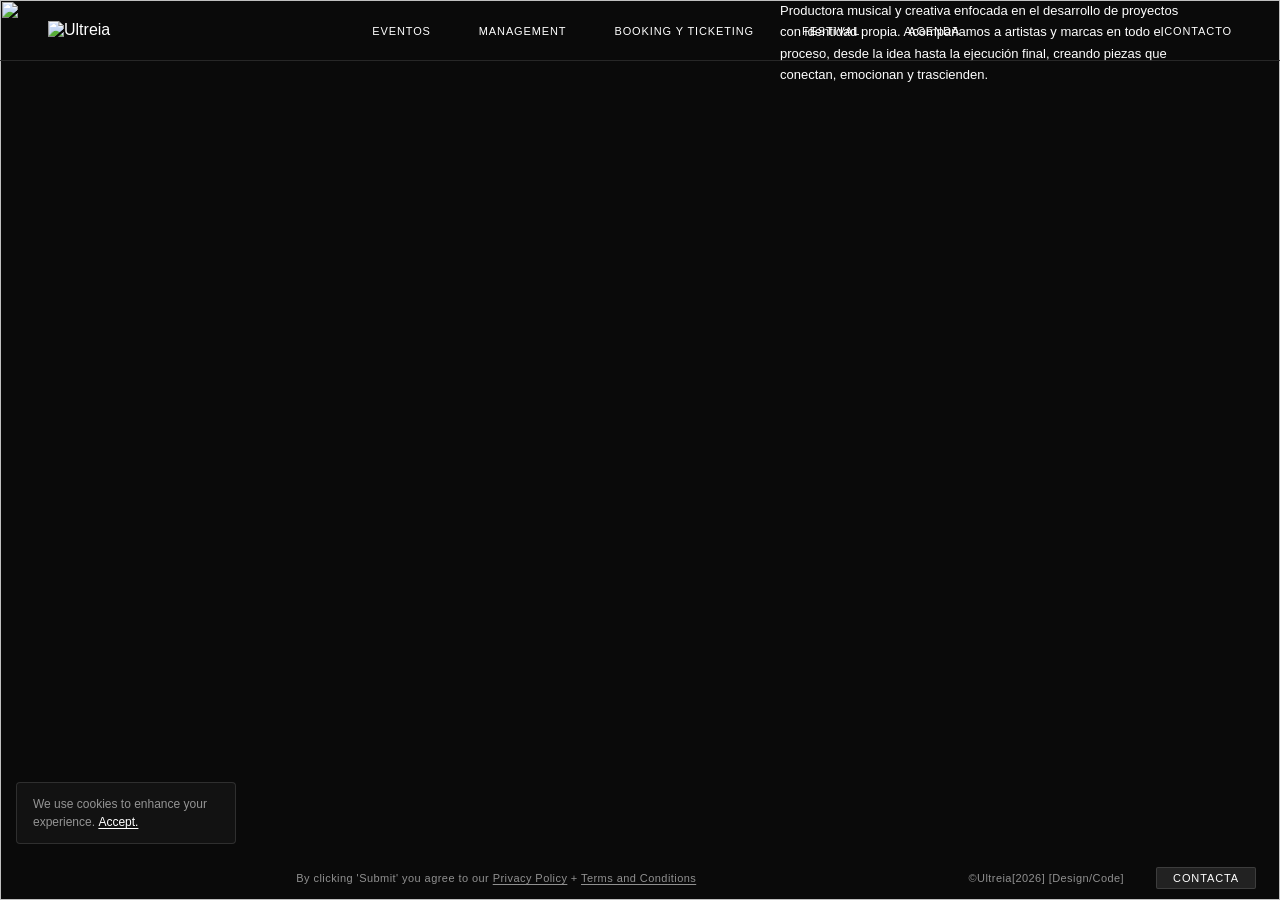
==== index.html @ 215acc98 "Initial commit: HTML/CSS/JS structure for Ultreia web - index.html: full-screen bg, sticky nav, menu" ====
<!DOCTYPE html>
<html lang="es">
<head>
  <meta charset="UTF-8">
  <meta name="viewport" content="width=device-width, initial-scale=1.0">
  <meta name="description" content="Ultreia — Productora musical y creativa enfocada en el desarrollo de proyectos con identidad propia.">
  <title>Ultreia</title>

  <link rel="stylesheet" href="css/reset.css">
  <link rel="stylesheet" href="css/variables.css">
  <link rel="stylesheet" href="css/main.css">
</head>
<body>

  <!-- ── Background ──────────────────────────────────────── -->
  <div class="site-bg" aria-hidden="true">
    <!-- Swap <img> for <video autoplay muted loop playsinline> when ready -->
    <img src="images/bg.jpg" alt="">
  </div>

  <!-- ── Navigation ──────────────────────────────────────── -->
  <nav class="nav" aria-label="Navegación principal">
    <a href="index.html" class="nav__logo" aria-label="Ultreia — inicio">
      <img src="images/logo.svg" alt="Ultreia">
    </a>

    <ul class="nav__links" role="list">
      <li>
        <button class="nav__link" data-menu="eventos" aria-expanded="false" aria-controls="menu-eventos">
          Eventos
        </button>
      </li>
      <li>
        <button class="nav__link" data-menu="management" aria-expanded="false" aria-controls="menu-management">
          Management
        </button>
      </li>
      <li>
        <button class="nav__link" data-menu="booking" aria-expanded="false" aria-controls="menu-booking">
          Booking y Ticketing
        </button>
      </li>
      <li>
        <button class="nav__link" data-menu="festival" aria-expanded="false" aria-controls="menu-festival">
          Festival
        </button>
      </li>
      <li>
        <button class="nav__link" data-menu="agenda" aria-expanded="false" aria-controls="menu-agenda">
          Agenda
        </button>
      </li>
    </ul>

    <div class="nav__contact">
      <a href="pages/contacto.html" class="nav__link">Contacto</a>
    </div>
  </nav>

  <!-- ── Menu overlay ────────────────────────────────────── -->
  <div class="menu-overlay" id="menu-overlay" aria-hidden="true">

    <!-- Eventos -->
    <div class="menu-panel" id="menu-eventos" role="region" aria-label="Eventos">
      <!-- Col 1: Eventos Privados -->
      <div class="menu-col">
        <p class="menu-col__label">Eventos Privados</p>
        <p class="menu-col__desc">
          Nos encargamos de la gestión integral, definiendo la estrategia de venta de entradas
          y coordinando la contratación de artistas. Desde la configuración de plataformas
          hasta la negociación y el cierre de line-ups, trabajamos para que cada evento
          funcione tanto a nivel creativo como comercial.
        </p>
        <ul class="menu-list" data-image-target="img-eventos">
          <li class="menu-list__item" data-img="images/eventos/privado-01.jpg">Evento 001</li>
          <li class="menu-list__item" data-img="images/eventos/privado-02.jpg">Evento 002</li>
          <li class="menu-list__item" data-img="images/eventos/privado-03.jpg">Evento 003</li>
          <li class="menu-list__item" data-img="images/eventos/privado-04.jpg">Evento 004</li>
          <li class="menu-list__item" data-img="images/eventos/privado-05.jpg">Evento 005</li>
        </ul>
      </div>

      <!-- Col 2: Eventos Públicos -->
      <div class="menu-col">
        <p class="menu-col__label">Eventos Públicos</p>
        <p class="menu-col__desc">
          Nos encargamos de la gestión integral, definiendo la estrategia de venta de entradas
          y coordinando la contratación de artistas. Desde la configuración de plataformas
          hasta la negociación y el cierre de line-ups, trabajamos para que cada evento
          funcione tanto a nivel creativo como comercial.
        </p>
        <ul class="menu-list" data-image-target="img-eventos">
          <li class="menu-list__item" data-img="images/eventos/publico-01.jpg">Evento 001</li>
          <li class="menu-list__item" data-img="images/eventos/publico-02.jpg">Evento 002</li>
          <li class="menu-list__item" data-img="images/eventos/publico-03.jpg">Evento 003</li>
          <li class="menu-list__item" data-img="images/eventos/publico-04.jpg">Evento 004</li>
          <li class="menu-list__item" data-img="images/eventos/publico-05.jpg">Evento 005</li>
        </ul>
      </div>

      <!-- Col 3: Image -->
      <div class="menu-col menu-col--image">
        <div class="menu-image" id="img-eventos">
          <img src="" alt="" aria-hidden="true">
        </div>
      </div>
    </div>

    <!-- Management -->
    <div class="menu-panel" id="menu-management" role="region" aria-label="Management">
      <!-- Col 1: Description + list -->
      <div class="menu-col">
        <p class="menu-col__desc">
          Acompañamos a artistas en el desarrollo integral de su proyecto, conectándolos con
          los profesionales adecuados en cada fase. Nos encargamos de coordinar y dar
          coherencia a todo el proceso creativo y técnico, facilitando el acceso a una red
          de colaboradores, productores, técnicos, creativos, que aportan valor real al
          proyecto.
        </p>
        <ul class="menu-list" data-image-target="img-management">
          <li class="menu-list__item" data-img="images/management/produccion.jpg">Producción musical</li>
          <li class="menu-list__item" data-img="images/management/identidad.jpg">Desarrollo creativo / identidad visual</li>
          <li class="menu-list__item" data-img="images/management/audiovisual.jpg">Proyectos audiovisuales</li>
        </ul>
      </div>

      <!-- Col 2: empty spacer -->
      <div class="menu-col"></div>

      <!-- Col 3: Image -->
      <div class="menu-col menu-col--image">
        <div class="menu-image" id="img-management">
          <img src="" alt="" aria-hidden="true">
        </div>
      </div>
    </div>

    <!-- Booking y Ticketing -->
    <div class="menu-panel" id="menu-booking" role="region" aria-label="Booking y Ticketing">
      <!-- Col 1: Fixed text + link -->
      <div class="menu-col">
        <p class="menu-col__desc">
          Nos encargamos de la gestión integral, definiendo la estrategia de venta de entradas
          y coordinando la contratación de artistas. Desde la configuración de plataformas
          hasta la negociación y el cierre de line-ups, trabajamos para que cada evento
          funcione tanto a nivel creativo como comercial.
        </p>
        <span class="menu-list__link">Acceso a la ticketera</span>
      </div>

      <!-- Col 2: List -->
      <div class="menu-col">
        <ul class="menu-list" data-image-target="img-booking">
          <li class="menu-list__item" data-img="images/booking/artistas.jpg">Búsqueda y selección de artistas</li>
          <li class="menu-list__item" data-img="images/booking/caches.jpg">Cachés</li>
          <li class="menu-list__item" data-img="images/booking/riders.jpg">Condiciones técnicas y Riders</li>
          <li class="menu-list__item" data-img="images/booking/coordinacion.jpg">Coordinación de fechas, horarios y logística</li>
          <li class="menu-list__item" data-img="images/booking/plataforma.jpg">Selección de plataforma de venta</li>
          <li class="menu-list__item" data-img="images/booking/config.jpg">Configuración del evento</li>
          <li class="menu-list__item" data-img="images/booking/aforo.jpg">Control de aforo</li>
          <li class="menu-list__item" data-img="images/booking/fases.jpg">Definir fases de lanzamiento</li>
          <li class="menu-list__item" data-img="images/booking/precios.jpg">Optimizar precios</li>
          <li class="menu-list__item" data-img="images/booking/campanas.jpg">Coordinar campañas con marketing</li>
          <li class="menu-list__item" data-img="images/booking/ventas.jpg">Análisis de ventas</li>
          <li class="menu-list__item" data-img="images/booking/ajustes.jpg">Ajustes en tiempo real y Reportes</li>
        </ul>
      </div>

      <!-- Col 3: Image -->
      <div class="menu-col menu-col--image">
        <div class="menu-image" id="img-booking">
          <img src="" alt="" aria-hidden="true">
        </div>
      </div>
    </div>

    <!-- Festival -->
    <div class="menu-panel" id="menu-festival" role="region" aria-label="Festival">
      <!-- Col 1: Description + list -->
      <div class="menu-col">
        <p class="menu-col__desc">
          De forma anual celebramos un evento que reúne a artistas, profesionales y agentes
          del panorama musical con el objetivo de generar conexiones reales y dar forma a un
          ecosistema creativo vivo.
        </p>
        <ul class="menu-list" data-image-target="img-festival">
          <li class="menu-list__item" data-img="images/festival/2023.jpg">Ultreia 2023</li>
          <li class="menu-list__item" data-img="images/festival/2025.jpg">Ultreia 2025</li>
          <li class="menu-list__item" data-img="images/festival/2026.jpg">Ultreia 2026</li>
        </ul>
      </div>

      <!-- Col 2+3: Wide image -->
      <div class="menu-col--image-wide">
        <div class="menu-image" id="img-festival">
          <img src="" alt="" aria-hidden="true">
        </div>
      </div>
    </div>

    <!-- Agenda -->
    <div class="menu-panel" id="menu-agenda" role="region" aria-label="Agenda">
      <div class="menu-col">
        <p class="menu-col__desc">
          Explora nuestra agenda y descubre a los artistas emergentes que están dando forma
          a lo que viene. Una selección de proyectos con identidad propia, pensados para
          conectar en directo.
        </p>
        <ul class="menu-list" data-image-target="img-agenda">
          <li class="menu-list__item" data-img="images/agenda/mail.jpg">
            <a href="mailto:info@ultreia.es">mail</a>
          </li>
          <li class="menu-list__item" data-img="images/agenda/instagram.jpg">
            <a href="https://instagram.com/ultreia" target="_blank" rel="noopener">instagram</a>
          </li>
        </ul>
      </div>
      <div class="menu-col"></div>
      <div class="menu-col menu-col--image">
        <div class="menu-image" id="img-agenda">
          <img src="" alt="" aria-hidden="true">
        </div>
      </div>
    </div>

  </div><!-- /menu-overlay -->

  <!-- ── Hero content ─────────────────────────────────────── -->
  <main class="hero" id="main-content">
    <p class="hero__text">
      Productora musical y creativa enfocada en el desarrollo de proyectos con identidad
      propia. Acompañamos a artistas y marcas en todo el proceso, desde la idea hasta la
      ejecución final, creando piezas que conectan, emocionan y trascienden.
    </p>
  </main>

  <!-- ── Footer bar ───────────────────────────────────────── -->
  <footer class="footer-bar" role="contentinfo">
    <div class="footer-bar__left"></div>
    <div class="footer-bar__center">
      By clicking 'Submit' you agree to our
      <a href="pages/privacidad.html">Privacy Policy</a>
      +
      <a href="pages/terminos.html">Terms and Conditions</a>
    </div>
    <div class="footer-bar__right">
      <span class="footer-bar__copy">©Ultreia[2026] [Design/Code]</span>
      <a href="pages/contacto.html" class="footer-bar__cta">Contacta</a>
    </div>
  </footer>

  <!-- ── Cookie Banner ────────────────────────────────────── -->
  <div class="cookie-banner" id="cookie-banner" role="alert" aria-live="polite">
    We use cookies to enhance your experience.
    <button id="cookie-accept">Accept.</button>
  </div>

  <script src="js/main.js"></script>
</body>
</html>
---- css/variables.css ----
:root {
  /* Colors */
  --color-bg: #0a0a0a;
  --color-text: #ffffff;
  --color-text-dim: rgba(255, 255, 255, 0.55);
  --color-text-hover: #ffffff;
  --color-overlay: rgba(10, 10, 10, 0.92);
  --color-border: rgba(255, 255, 255, 0.12);
  --color-accent: #ffffff;

  /* Typography */
  --font-primary: 'Helvetica Neue', Helvetica, Arial, sans-serif;
  --font-size-nav: 0.6875rem;     /* 11px */
  --font-size-sm: 0.75rem;        /* 12px */
  --font-size-body: 0.8125rem;    /* 13px */
  --font-size-label: 0.6875rem;   /* 11px */
  --font-size-list: 1.25rem;      /* 20px */
  --letter-spacing-wide: 0.1em;
  --letter-spacing-nav: 0.08em;

  /* Layout */
  --nav-height: 60px;
  --footer-height: 44px;
  --menu-height: 70vh;
  --max-width: 1440px;
  --col: calc(100% / 3);

  /* Timing */
  --ease-out: cubic-bezier(0.16, 1, 0.3, 1);
  --ease-in-out: cubic-bezier(0.45, 0, 0.55, 1);
  --duration-fast: 200ms;
  --duration-med: 380ms;
  --duration-slow: 550ms;
}
---- css/main.css ----
/* ============================================================
   ULTREIA — Main Stylesheet
   ============================================================ */

/* ── Background ─────────────────────────────────────────── */

.site-bg {
  position: fixed;
  inset: 0;
  z-index: 0;
  overflow: hidden;
}

.site-bg video,
.site-bg img {
  width: 100%;
  height: 100%;
  object-fit: cover;
  object-position: center;
}

/* ── Site wrapper ───────────────────────────────────────── */

.site-wrapper {
  position: relative;
  z-index: 1;
  height: 100dvh;
  display: flex;
  flex-direction: column;
}

/* ── Navigation ─────────────────────────────────────────── */

.nav {
  position: fixed;
  top: 0;
  left: 0;
  right: 0;
  height: var(--nav-height);
  z-index: 100;
  display: flex;
  align-items: center;
  justify-content: space-between;
  padding: 0 48px;
}

.nav__logo {
  flex-shrink: 0;
  width: 120px;
}

.nav__logo img {
  width: 100%;
  height: auto;
  object-fit: contain;
}

.nav__links {
  display: flex;
  align-items: center;
  gap: 48px;
}

.nav__link {
  font-size: var(--font-size-nav);
  letter-spacing: var(--letter-spacing-nav);
  text-transform: uppercase;
  color: var(--color-text);
  cursor: pointer;
  position: relative;
  transition: opacity var(--duration-fast) ease;
  white-space: nowrap;
  user-select: none;
}

.nav__link::after {
  content: '';
  position: absolute;
  bottom: -3px;
  left: 0;
  width: 0;
  height: 1px;
  background: var(--color-text);
  transition: width var(--duration-med) var(--ease-out);
}

.nav__link:hover::after,
.nav__link.is-active::after {
  width: 100%;
}

.nav__link.is-active {
  opacity: 1;
}

.nav__contact {
  flex-shrink: 0;
}

/* ── Hero content ───────────────────────────────────────── */

.hero {
  flex: 1;
  display: flex;
  align-items: flex-end;
  padding-bottom: calc(var(--footer-height) + 48px);
}

.hero__text {
  max-width: 420px;
  margin-left: auto;
  margin-right: 80px;
  font-size: var(--font-size-body);
  line-height: 1.65;
  color: var(--color-text);
}

/* ── Footer bar ─────────────────────────────────────────── */

.footer-bar {
  position: fixed;
  bottom: 0;
  left: 0;
  right: 0;
  height: var(--footer-height);
  z-index: 90;
  display: flex;
  align-items: center;
  padding: 0 24px;
  gap: 0;
}

.footer-bar__left {
  flex: 0 0 auto;
}

.footer-bar__center {
  flex: 1;
  text-align: center;
  font-size: var(--font-size-label);
  color: var(--color-text-dim);
  letter-spacing: 0.04em;
  padding: 0 24px;
}

.footer-bar__center a {
  text-decoration: underline;
  text-underline-offset: 2px;
  transition: color var(--duration-fast) ease;
}

.footer-bar__center a:hover {
  color: var(--color-text);
}

.footer-bar__right {
  display: flex;
  align-items: center;
  gap: 32px;
  flex: 0 0 auto;
}

.footer-bar__copy {
  font-size: var(--font-size-label);
  color: var(--color-text-dim);
  letter-spacing: 0.04em;
  white-space: nowrap;
}

.footer-bar__cta {
  font-size: var(--font-size-label);
  letter-spacing: var(--letter-spacing-nav);
  text-transform: uppercase;
  background: rgba(255,255,255,0.1);
  border: 1px solid var(--color-border);
  padding: 4px 16px;
  border-radius: 2px;
  transition: background var(--duration-fast) ease, border-color var(--duration-fast) ease;
  white-space: nowrap;
}

.footer-bar__cta:hover {
  background: rgba(255,255,255,0.18);
  border-color: rgba(255,255,255,0.3);
}

/* ── Cookie Banner ──────────────────────────────────────── */

.cookie-banner {
  position: fixed;
  bottom: calc(var(--footer-height) + 12px);
  left: 16px;
  z-index: 200;
  background: rgba(20, 20, 20, 0.95);
  border: 1px solid var(--color-border);
  border-radius: 4px;
  padding: 12px 16px;
  max-width: 220px;
  font-size: var(--font-size-sm);
  line-height: 1.5;
  color: var(--color-text-dim);
  backdrop-filter: blur(12px);
  -webkit-backdrop-filter: blur(12px);
  transition: opacity var(--duration-med) ease, transform var(--duration-med) var(--ease-out);
}

.cookie-banner.is-hidden {
  opacity: 0;
  transform: translateY(8px);
  pointer-events: none;
}

.cookie-banner a,
.cookie-banner button {
  color: var(--color-text);
  text-decoration: underline;
  text-underline-offset: 2px;
  cursor: pointer;
}

.cookie-banner button:hover {
  opacity: 0.7;
}

/* ── Menu overlay ───────────────────────────────────────── */

.menu-overlay {
  position: fixed;
  top: var(--nav-height);
  left: 0;
  right: 0;
  z-index: 50;
  background: var(--color-overlay);
  backdrop-filter: blur(2px);
  -webkit-backdrop-filter: blur(2px);
  overflow: hidden;
  height: 0;
  transition: height var(--duration-slow) var(--ease-out);
  border-bottom: 1px solid var(--color-border);
}

.menu-overlay.is-open {
  /* height set dynamically by JS */
}

.menu-panel {
  position: absolute;
  top: 0;
  left: 0;
  right: 0;
  opacity: 0;
  transform: translateY(-8px);
  transition:
    opacity var(--duration-med) ease,
    transform var(--duration-med) var(--ease-out);
  pointer-events: none;
  display: grid;
  grid-template-columns: 1fr 1fr 1fr;
  padding: 52px 48px 48px;
  gap: 0;
  min-height: 400px;
}

.menu-panel.is-visible {
  opacity: 1;
  transform: translateY(0);
  pointer-events: auto;
}

/* ── Menu columns ───────────────────────────────────────── */

.menu-col {
  padding-right: 48px;
}

.menu-col--image {
  padding-right: 0;
  display: flex;
  align-items: flex-start;
}

.menu-col--image-wide {
  grid-column: span 2;
  padding-right: 0;
  display: flex;
  align-items: flex-start;
}

.menu-col__label {
  font-size: var(--font-size-label);
  letter-spacing: var(--letter-spacing-wide);
  text-transform: uppercase;
  color: var(--color-text-dim);
  margin-bottom: 20px;
}

.menu-col__desc {
  font-size: var(--font-size-body);
  line-height: 1.65;
  color: var(--color-text-dim);
  margin-bottom: 32px;
  max-width: 380px;
}

/* ── Menu list ──────────────────────────────────────────── */

.menu-list {
  display: flex;
  flex-direction: column;
  gap: 2px;
}

.menu-list__item {
  font-size: var(--font-size-list);
  line-height: 1.3;
  color: var(--color-text-dim);
  cursor: pointer;
  padding: 6px 0;
  transition: color var(--duration-fast) ease;
  position: relative;
  width: fit-content;
}

.menu-list__item::before {
  content: '';
  position: absolute;
  left: -16px;
  top: 50%;
  transform: translateY(-50%) scaleX(0);
  width: 8px;
  height: 1px;
  background: var(--color-text);
  transform-origin: left;
  transition: transform var(--duration-fast) var(--ease-out);
}

.menu-list__item:hover,
.menu-list__item.is-active {
  color: var(--color-text);
}

.menu-list__item:hover::before,
.menu-list__item.is-active::before {
  transform: translateY(-50%) scaleX(1);
}

.menu-list__link {
  font-size: var(--font-size-label);
  letter-spacing: var(--letter-spacing-wide);
  text-transform: uppercase;
  color: var(--color-text-dim);
  margin-top: 32px;
  display: inline-flex;
  align-items: center;
  gap: 8px;
  transition: color var(--duration-fast) ease;
  cursor: pointer;
}

.menu-list__link::after {
  content: '→';
  transition: transform var(--duration-fast) ease;
}

.menu-list__link:hover {
  color: var(--color-text);
}

.menu-list__link:hover::after {
  transform: translateX(4px);
}

/* ── Menu image ─────────────────────────────────────────── */

.menu-image {
  width: 100%;
  aspect-ratio: 4 / 3;
  background: rgba(255,255,255,0.04);
  border: 1px solid var(--color-border);
  position: relative;
  overflow: hidden;
}

.menu-image img {
  position: absolute;
  inset: 0;
  width: 100%;
  height: 100%;
  object-fit: cover;
  opacity: 0;
  transition: opacity var(--duration-med) ease;
}

.menu-image img.is-visible {
  opacity: 1;
}

/* ── Utilities ──────────────────────────────────────────── */

.sr-only {
  position: absolute;
  width: 1px;
  height: 1px;
  overflow: hidden;
  clip: rect(0,0,0,0);
  white-space: nowrap;
}
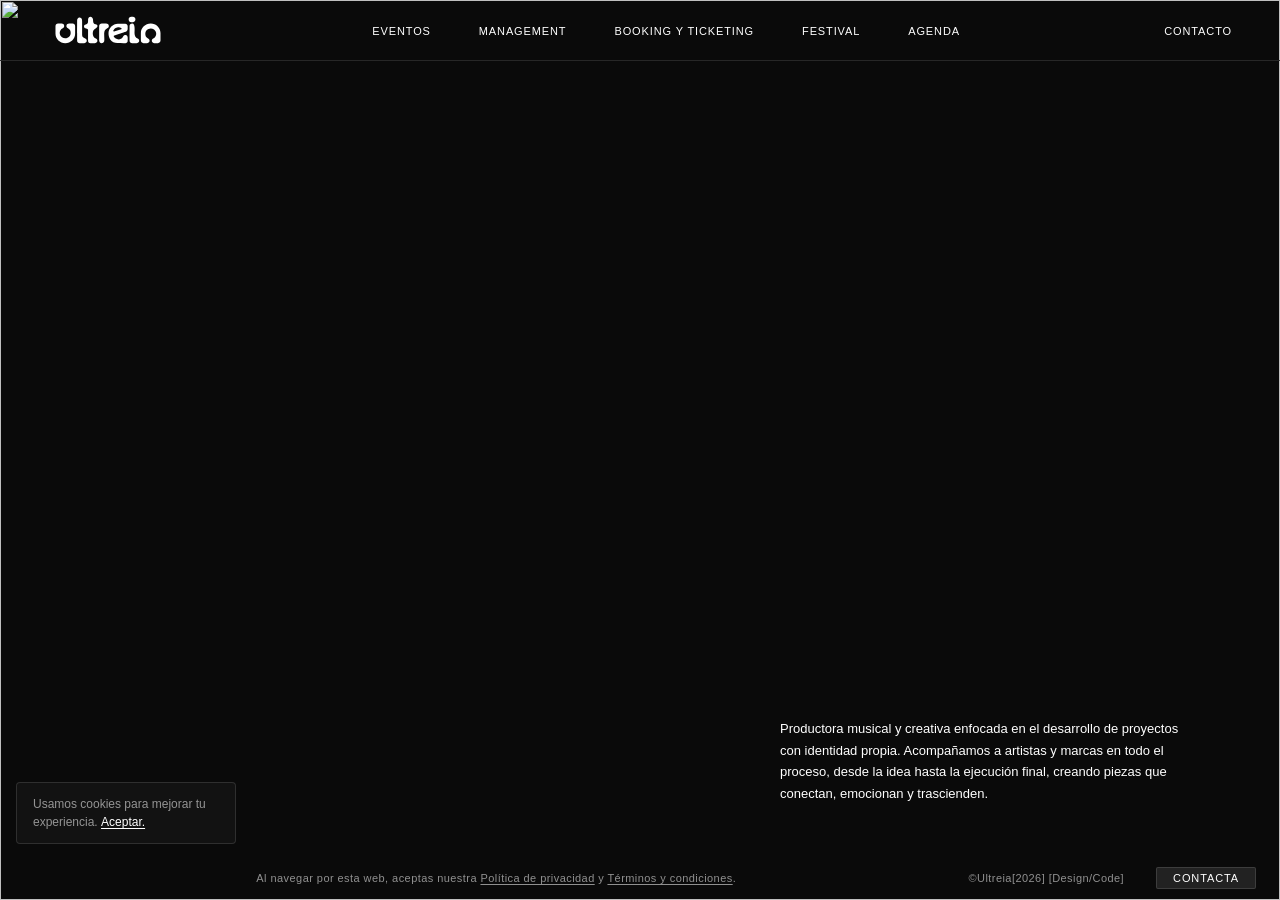
==== commit 8f421b3f: "Translate to Spanish, update logo path, localise cookie banner - Footer: 'By clicking Submit...' → '" ====
--- a/index.html
+++ b/index.html
@@ -9,6 +9,7 @@
   <link rel="stylesheet" href="css/reset.css">
   <link rel="stylesheet" href="css/variables.css">
   <link rel="stylesheet" href="css/main.css">
+  <link rel="stylesheet" href="css/mobile.css">
 </head>
 <body>
 
@@ -21,7 +22,7 @@
   <!-- ── Navigation ──────────────────────────────────────── -->
   <nav class="nav" aria-label="Navegación principal">
     <a href="index.html" class="nav__logo" aria-label="Ultreia — inicio">
-      <img src="images/logo.svg" alt="Ultreia">
+      <img src="images/Ultreia_Festival2025_LOGO_BLANCO.svg" alt="Ultreia">
     </a>
 
     <ul class="nav__links" role="list">
@@ -55,7 +56,155 @@
     <div class="nav__contact">
       <a href="pages/contacto.html" class="nav__link">Contacto</a>
     </div>
+
+    <!-- Hamburger (mobile only) -->
+    <button class="nav__burger" id="nav-burger" aria-label="Abrir menú" aria-expanded="false" aria-controls="mobile-menu">
+      <span></span>
+      <span></span>
+    </button>
   </nav>
+
+  <!-- ── Mobile menu ──────────────────────────────────────── -->
+  <div class="mobile-menu" id="mobile-menu" aria-hidden="true">
+
+    <!-- Level 1: section list -->
+    <div class="mobile-level" id="mobile-level-1" data-level="1">
+      <ul class="mobile-nav-list">
+        <li class="mobile-nav-item" data-target="mobile-eventos">Eventos</li>
+        <li class="mobile-nav-item" data-target="mobile-management">Management</li>
+        <li class="mobile-nav-item" data-target="mobile-booking">Booking y Ticketing</li>
+        <li class="mobile-nav-item" data-target="mobile-festival">Festival</li>
+        <li class="mobile-nav-item" data-target="mobile-agenda">Agenda</li>
+        <li class="mobile-nav-item"><a href="pages/contacto.html">Contacto</a></li>
+      </ul>
+    </div>
+
+    <!-- Level 2: Eventos -->
+    <div class="mobile-level mobile-level--sub" id="mobile-eventos" data-level="2" hidden>
+      <button class="mobile-back">← Eventos</button>
+      <div class="mobile-sub-content">
+        <div class="mobile-sub-lists">
+          <div class="mobile-sub-group">
+            <p class="mobile-sub-label">Eventos Privados</p>
+            <ul class="mobile-item-list" data-image="mobile-img-eventos">
+              <li class="mobile-item" data-img="images/eventos/privado-01.jpg">Evento 001</li>
+              <li class="mobile-item" data-img="images/eventos/privado-02.jpg">Evento 002</li>
+              <li class="mobile-item" data-img="images/eventos/privado-03.jpg">Evento 003</li>
+              <li class="mobile-item" data-img="images/eventos/privado-04.jpg">Evento 004</li>
+              <li class="mobile-item" data-img="images/eventos/privado-05.jpg">Evento 005</li>
+            </ul>
+          </div>
+          <div class="mobile-sub-group">
+            <p class="mobile-sub-label">Eventos Públicos</p>
+            <ul class="mobile-item-list" data-image="mobile-img-eventos">
+              <li class="mobile-item" data-img="images/eventos/publico-01.jpg">Evento 001</li>
+              <li class="mobile-item" data-img="images/eventos/publico-02.jpg">Evento 002</li>
+              <li class="mobile-item" data-img="images/eventos/publico-03.jpg">Evento 003</li>
+              <li class="mobile-item" data-img="images/eventos/publico-04.jpg">Evento 004</li>
+              <li class="mobile-item" data-img="images/eventos/publico-05.jpg">Evento 005</li>
+            </ul>
+          </div>
+        </div>
+        <div class="mobile-sub-image" id="mobile-img-eventos">
+          <img src="" alt="" aria-hidden="true">
+        </div>
+      </div>
+    </div>
+
+    <!-- Level 2: Management -->
+    <div class="mobile-level mobile-level--sub" id="mobile-management" data-level="2" hidden>
+      <button class="mobile-back">← Management</button>
+      <div class="mobile-sub-content">
+        <div class="mobile-sub-lists">
+          <div class="mobile-sub-group">
+            <p class="mobile-sub-desc">Acompañamos a artistas en el desarrollo integral de su proyecto, conectándolos con los profesionales adecuados en cada fase.</p>
+            <ul class="mobile-item-list" data-image="mobile-img-management">
+              <li class="mobile-item" data-img="images/management/produccion.jpg">Producción musical</li>
+              <li class="mobile-item" data-img="images/management/identidad.jpg">Desarrollo creativo / identidad visual</li>
+              <li class="mobile-item" data-img="images/management/audiovisual.jpg">Proyectos audiovisuales</li>
+            </ul>
+          </div>
+        </div>
+        <div class="mobile-sub-image" id="mobile-img-management">
+          <img src="" alt="" aria-hidden="true">
+        </div>
+      </div>
+    </div>
+
+    <!-- Level 2: Booking -->
+    <div class="mobile-level mobile-level--sub" id="mobile-booking" data-level="2" hidden>
+      <button class="mobile-back">← Booking y Ticketing</button>
+      <div class="mobile-sub-content">
+        <div class="mobile-sub-lists">
+          <div class="mobile-sub-group">
+            <p class="mobile-sub-desc">Nos encargamos de la gestión integral, definiendo la estrategia de venta de entradas y coordinando la contratación de artistas.</p>
+            <ul class="mobile-item-list" data-image="mobile-img-booking">
+              <li class="mobile-item" data-img="images/booking/artistas.jpg">Búsqueda y selección de artistas</li>
+              <li class="mobile-item" data-img="images/booking/caches.jpg">Cachés</li>
+              <li class="mobile-item" data-img="images/booking/riders.jpg">Condiciones técnicas y Riders</li>
+              <li class="mobile-item" data-img="images/booking/coordinacion.jpg">Coordinación de fechas, horarios y logística</li>
+              <li class="mobile-item" data-img="images/booking/plataforma.jpg">Selección de plataforma de venta</li>
+              <li class="mobile-item" data-img="images/booking/config.jpg">Configuración del evento</li>
+              <li class="mobile-item" data-img="images/booking/aforo.jpg">Control de aforo</li>
+              <li class="mobile-item" data-img="images/booking/fases.jpg">Definir fases de lanzamiento</li>
+              <li class="mobile-item" data-img="images/booking/precios.jpg">Optimizar precios</li>
+              <li class="mobile-item" data-img="images/booking/campanas.jpg">Coordinar campañas con marketing</li>
+              <li class="mobile-item" data-img="images/booking/ventas.jpg">Análisis de ventas</li>
+              <li class="mobile-item" data-img="images/booking/ajustes.jpg">Ajustes en tiempo real y Reportes</li>
+            </ul>
+            <span class="mobile-list-link">Acceso a la ticketera →</span>
+          </div>
+        </div>
+        <div class="mobile-sub-image" id="mobile-img-booking">
+          <img src="" alt="" aria-hidden="true">
+        </div>
+      </div>
+    </div>
+
+    <!-- Level 2: Festival -->
+    <div class="mobile-level mobile-level--sub" id="mobile-festival" data-level="2" hidden>
+      <button class="mobile-back">← Festival</button>
+      <div class="mobile-sub-content">
+        <div class="mobile-sub-lists">
+          <div class="mobile-sub-group">
+            <p class="mobile-sub-desc">De forma anual celebramos un evento que reúne a artistas, profesionales y agentes del panorama musical.</p>
+            <ul class="mobile-item-list" data-image="mobile-img-festival">
+              <li class="mobile-item" data-img="images/festival/2023.jpg">Ultreia 2023</li>
+              <li class="mobile-item" data-img="images/festival/2025.jpg">Ultreia 2025</li>
+              <li class="mobile-item" data-img="images/festival/2026.jpg">Ultreia 2026</li>
+            </ul>
+          </div>
+        </div>
+        <div class="mobile-sub-image" id="mobile-img-festival">
+          <img src="" alt="" aria-hidden="true">
+        </div>
+      </div>
+    </div>
+
+    <!-- Level 2: Agenda -->
+    <div class="mobile-level mobile-level--sub" id="mobile-agenda" data-level="2" hidden>
+      <button class="mobile-back">← Agenda</button>
+      <div class="mobile-sub-content">
+        <div class="mobile-sub-lists">
+          <div class="mobile-sub-group">
+            <p class="mobile-sub-desc">Explora nuestra agenda y descubre a los artistas emergentes que están dando forma a lo que viene.</p>
+            <ul class="mobile-item-list" data-image="mobile-img-agenda">
+              <li class="mobile-item" data-img="images/agenda/mail.jpg">
+                <a href="mailto:info@ultreia.es">mail</a>
+              </li>
+              <li class="mobile-item" data-img="images/agenda/instagram.jpg">
+                <a href="https://instagram.com/ultreia" target="_blank" rel="noopener">instagram</a>
+              </li>
+            </ul>
+          </div>
+        </div>
+        <div class="mobile-sub-image" id="mobile-img-agenda">
+          <img src="" alt="" aria-hidden="true">
+        </div>
+      </div>
+    </div>
+
+  </div><!-- /mobile-menu -->
 
   <!-- ── Menu overlay ────────────────────────────────────── -->
   <div class="menu-overlay" id="menu-overlay" aria-hidden="true">
@@ -238,10 +387,10 @@
   <footer class="footer-bar" role="contentinfo">
     <div class="footer-bar__left"></div>
     <div class="footer-bar__center">
-      By clicking 'Submit' you agree to our
-      <a href="pages/privacidad.html">Privacy Policy</a>
-      +
-      <a href="pages/terminos.html">Terms and Conditions</a>
+      Al navegar por esta web, aceptas nuestra
+      <a href="pages/privacidad.html">Política de privacidad</a>
+      y
+      <a href="pages/terminos.html">Términos y condiciones</a>.
     </div>
     <div class="footer-bar__right">
       <span class="footer-bar__copy">©Ultreia[2026] [Design/Code]</span>
@@ -251,8 +400,8 @@
 
   <!-- ── Cookie Banner ────────────────────────────────────── -->
   <div class="cookie-banner" id="cookie-banner" role="alert" aria-live="polite">
-    We use cookies to enhance your experience.
-    <button id="cookie-accept">Accept.</button>
+    Usamos cookies para mejorar tu experiencia.
+    <button id="cookie-accept">Aceptar.</button>
   </div>
 
   <script src="js/main.js"></script>
--- a/css/main.css
+++ b/css/main.css
@@ -17,16 +17,6 @@
   height: 100%;
   object-fit: cover;
   object-position: center;
-}
-
-/* ── Site wrapper ───────────────────────────────────────── */
-
-.site-wrapper {
-  position: relative;
-  z-index: 1;
-  height: 100dvh;
-  display: flex;
-  flex-direction: column;
 }
 
 /* ── Navigation ─────────────────────────────────────────── */
@@ -100,16 +90,15 @@
 /* ── Hero content ───────────────────────────────────────── */
 
 .hero {
-  flex: 1;
-  display: flex;
-  align-items: flex-end;
-  padding-bottom: calc(var(--footer-height) + 48px);
+  position: fixed;
+  bottom: calc(var(--footer-height) + 52px);
+  right: 80px;
+  z-index: 10;
+  max-width: 420px;
+  pointer-events: none;
 }
 
 .hero__text {
-  max-width: 420px;
-  margin-left: auto;
-  margin-right: 80px;
   font-size: var(--font-size-body);
   line-height: 1.65;
   color: var(--color-text);
--- a/css/mobile.css
+++ b/css/mobile.css
@@ -0,0 +1,331 @@
+/* ============================================================
+   ULTREIA — Mobile styles (≤ 768px)
+   ============================================================ */
+
+/* ── Mobile nav additions ───────────────────────────────── */
+
+.nav__burger {
+  display: none;
+  flex-direction: column;
+  justify-content: center;
+  gap: 6px;
+  width: 32px;
+  height: 32px;
+  padding: 4px;
+  flex-shrink: 0;
+}
+
+.nav__burger span {
+  display: block;
+  width: 100%;
+  height: 1px;
+  background: var(--color-text);
+  transform-origin: center;
+  transition:
+    transform var(--duration-med) var(--ease-out),
+    opacity var(--duration-fast) ease;
+}
+
+.nav__burger.is-open span:nth-child(1) {
+  transform: translateY(3.5px) rotate(45deg);
+}
+
+.nav__burger.is-open span:nth-child(2) {
+  transform: translateY(-3.5px) rotate(-45deg);
+}
+
+/* ── Mobile menu ─────────────────────────────────────────── */
+
+.mobile-menu {
+  display: none;
+  position: fixed;
+  inset: 0;
+  top: var(--nav-height);
+  z-index: 80;
+  background: var(--color-overlay);
+  backdrop-filter: blur(2px);
+  -webkit-backdrop-filter: blur(2px);
+  overflow: hidden;
+  transform: translateX(100%);
+  transition: transform var(--duration-slow) var(--ease-out);
+}
+
+.mobile-menu.is-open {
+  transform: translateX(0);
+}
+
+/* ── Levels ──────────────────────────────────────────────── */
+
+.mobile-level {
+  position: absolute;
+  inset: 0;
+  display: flex;
+  flex-direction: column;
+  padding: 32px 24px calc(var(--footer-height) + 24px);
+  overflow-y: auto;
+  -webkit-overflow-scrolling: touch;
+  transform: translateX(0);
+  transition: transform var(--duration-med) var(--ease-out);
+}
+
+.mobile-level[hidden] {
+  display: none;
+}
+
+.mobile-level.is-entering {
+  display: flex;
+  transform: translateX(100%);
+}
+
+.mobile-level.is-active {
+  transform: translateX(0);
+}
+
+.mobile-level.is-exiting {
+  transform: translateX(-30%);
+}
+
+/* ── Level 1: section list ───────────────────────────────── */
+
+.mobile-nav-list {
+  display: flex;
+  flex-direction: column;
+  gap: 0;
+  margin-top: 16px;
+}
+
+.mobile-nav-item {
+  font-size: 2rem;
+  font-weight: 300;
+  letter-spacing: -0.01em;
+  color: var(--color-text-dim);
+  padding: 14px 0;
+  border-bottom: 1px solid var(--color-border);
+  cursor: pointer;
+  display: flex;
+  align-items: center;
+  justify-content: space-between;
+  transition: color var(--duration-fast) ease;
+}
+
+.mobile-nav-item::after {
+  content: '→';
+  font-size: 1rem;
+  opacity: 0;
+  transform: translateX(-8px);
+  transition:
+    opacity var(--duration-fast) ease,
+    transform var(--duration-fast) var(--ease-out);
+}
+
+.mobile-nav-item:hover,
+.mobile-nav-item:active {
+  color: var(--color-text);
+}
+
+.mobile-nav-item:hover::after,
+.mobile-nav-item:active::after {
+  opacity: 1;
+  transform: translateX(0);
+}
+
+.mobile-nav-item a {
+  display: block;
+  width: 100%;
+  color: inherit;
+}
+
+/* ── Back button ─────────────────────────────────────────── */
+
+.mobile-back {
+  font-size: var(--font-size-nav);
+  letter-spacing: var(--letter-spacing-nav);
+  text-transform: uppercase;
+  color: var(--color-text-dim);
+  margin-bottom: 28px;
+  display: inline-flex;
+  align-items: center;
+  gap: 6px;
+  transition: color var(--duration-fast) ease;
+  cursor: pointer;
+  align-self: flex-start;
+}
+
+.mobile-back:hover {
+  color: var(--color-text);
+}
+
+/* ── Level 2: sub-menu ───────────────────────────────────── */
+
+.mobile-sub-content {
+  display: flex;
+  flex-direction: column;
+  flex: 1;
+  gap: 24px;
+}
+
+.mobile-sub-lists {
+  display: flex;
+  flex-direction: column;
+  gap: 24px;
+}
+
+.mobile-sub-group {
+  display: flex;
+  flex-direction: column;
+  gap: 12px;
+}
+
+.mobile-sub-label {
+  font-size: var(--font-size-label);
+  letter-spacing: var(--letter-spacing-wide);
+  text-transform: uppercase;
+  color: var(--color-text-dim);
+}
+
+.mobile-sub-desc {
+  font-size: var(--font-size-body);
+  line-height: 1.65;
+  color: var(--color-text-dim);
+}
+
+/* ── Mobile item list ────────────────────────────────────── */
+
+.mobile-item-list {
+  display: flex;
+  flex-direction: column;
+  gap: 0;
+}
+
+.mobile-item {
+  font-size: 1.125rem;
+  color: var(--color-text-dim);
+  padding: 10px 0;
+  border-bottom: 1px solid var(--color-border);
+  cursor: pointer;
+  transition: color var(--duration-fast) ease;
+}
+
+.mobile-item:first-child {
+  border-top: 1px solid var(--color-border);
+}
+
+.mobile-item:hover,
+.mobile-item.is-active {
+  color: var(--color-text);
+}
+
+.mobile-item a {
+  display: block;
+  width: 100%;
+  color: inherit;
+}
+
+.mobile-list-link {
+  font-size: var(--font-size-label);
+  letter-spacing: var(--letter-spacing-wide);
+  text-transform: uppercase;
+  color: var(--color-text-dim);
+  margin-top: 16px;
+  display: inline-block;
+  cursor: pointer;
+  transition: color var(--duration-fast) ease;
+}
+
+.mobile-list-link:hover {
+  color: var(--color-text);
+}
+
+/* ── Mobile image ────────────────────────────────────────── */
+
+.mobile-sub-image {
+  width: 100%;
+  aspect-ratio: 16 / 9;
+  background: rgba(255,255,255,0.04);
+  border: 1px solid var(--color-border);
+  position: relative;
+  overflow: hidden;
+  flex-shrink: 0;
+  margin-top: auto;
+}
+
+.mobile-sub-image img {
+  position: absolute;
+  inset: 0;
+  width: 100%;
+  height: 100%;
+  object-fit: cover;
+  opacity: 0;
+  transition: opacity var(--duration-med) ease;
+}
+
+.mobile-sub-image img.is-visible {
+  opacity: 1;
+}
+
+/* ── Responsive breakpoint ───────────────────────────────── */
+
+@media (max-width: 768px) {
+  body {
+    overflow: hidden;
+  }
+
+  /* Hide desktop nav links */
+  .nav__links,
+  .nav__contact {
+    display: none;
+  }
+
+  /* Show burger */
+  .nav__burger {
+    display: flex;
+  }
+
+  /* Show mobile menu */
+  .mobile-menu {
+    display: block;
+  }
+
+  /* Hide desktop menu overlay */
+  .menu-overlay {
+    display: none;
+  }
+
+  /* Hero text repositioned for mobile */
+  .hero {
+    right: 24px;
+    bottom: calc(var(--footer-height) + 32px);
+    max-width: 280px;
+  }
+
+  .hero__text {
+    font-size: 0.75rem;
+  }
+
+  /* Footer bar simplified on mobile */
+  .footer-bar {
+    padding: 0 16px;
+  }
+
+  .footer-bar__center {
+    display: none;
+  }
+
+  .footer-bar__copy {
+    display: none;
+  }
+
+  /* Cookie banner */
+  .cookie-banner {
+    bottom: calc(var(--footer-height) + 8px);
+    left: 12px;
+    max-width: 200px;
+    font-size: 0.6875rem;
+  }
+}
+
+@media (max-width: 480px) {
+  .mobile-nav-item {
+    font-size: 1.625rem;
+  }
+}
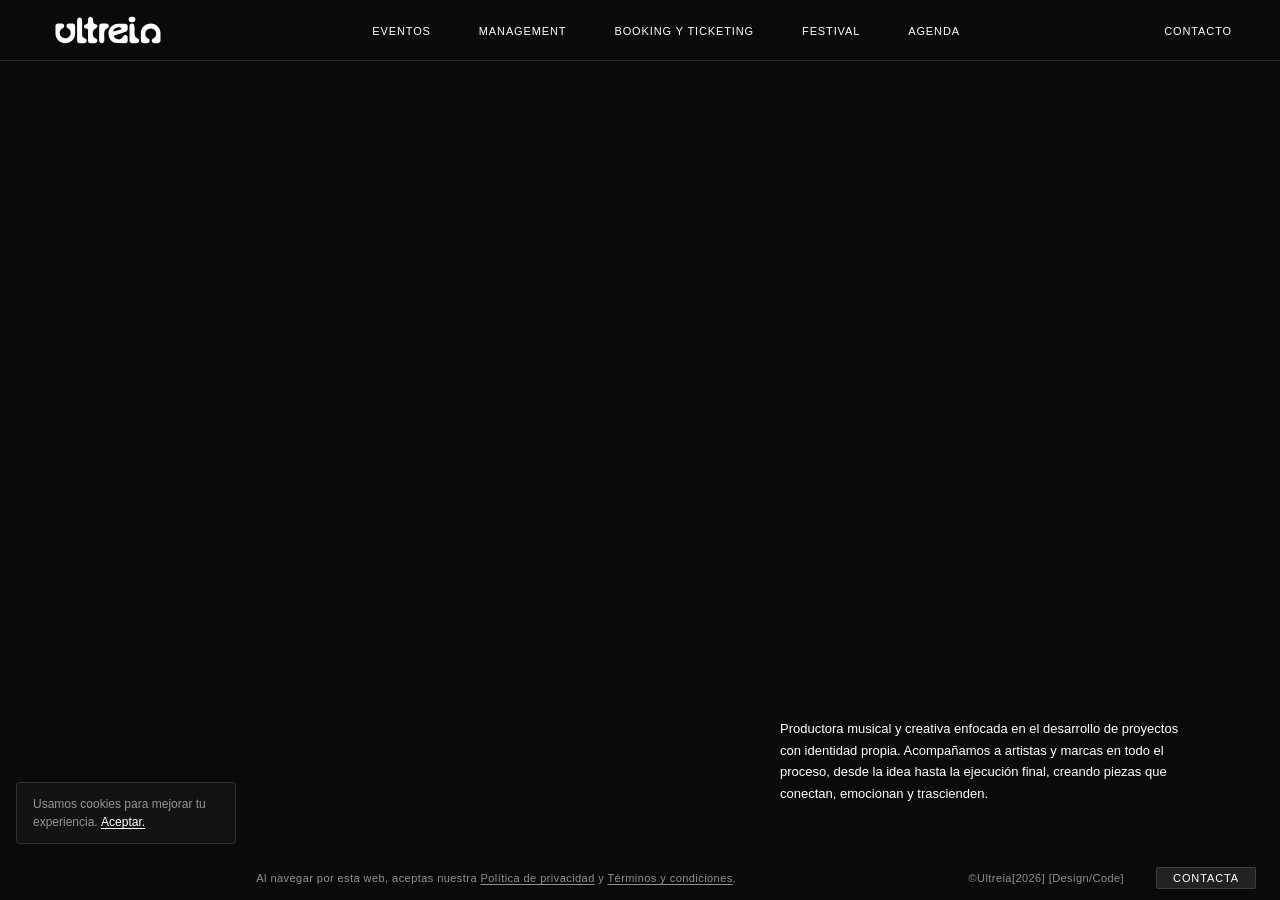
==== commit dc49b436: "Switch background from placeholder image to video Using Video_de_fondo_ejemplo.mp4 (autoplay, muted," ====
--- a/index.html
+++ b/index.html
@@ -15,8 +15,9 @@
 
   <!-- ── Background ──────────────────────────────────────── -->
   <div class="site-bg" aria-hidden="true">
-    <!-- Swap <img> for <video autoplay muted loop playsinline> when ready -->
-    <img src="images/bg.jpg" alt="">
+    <video autoplay muted loop playsinline>
+      <source src="images/Video_de_fondo_ejemplo.mp4" type="video/mp4">
+    </video>
   </div>
 
   <!-- ── Navigation ──────────────────────────────────────── -->
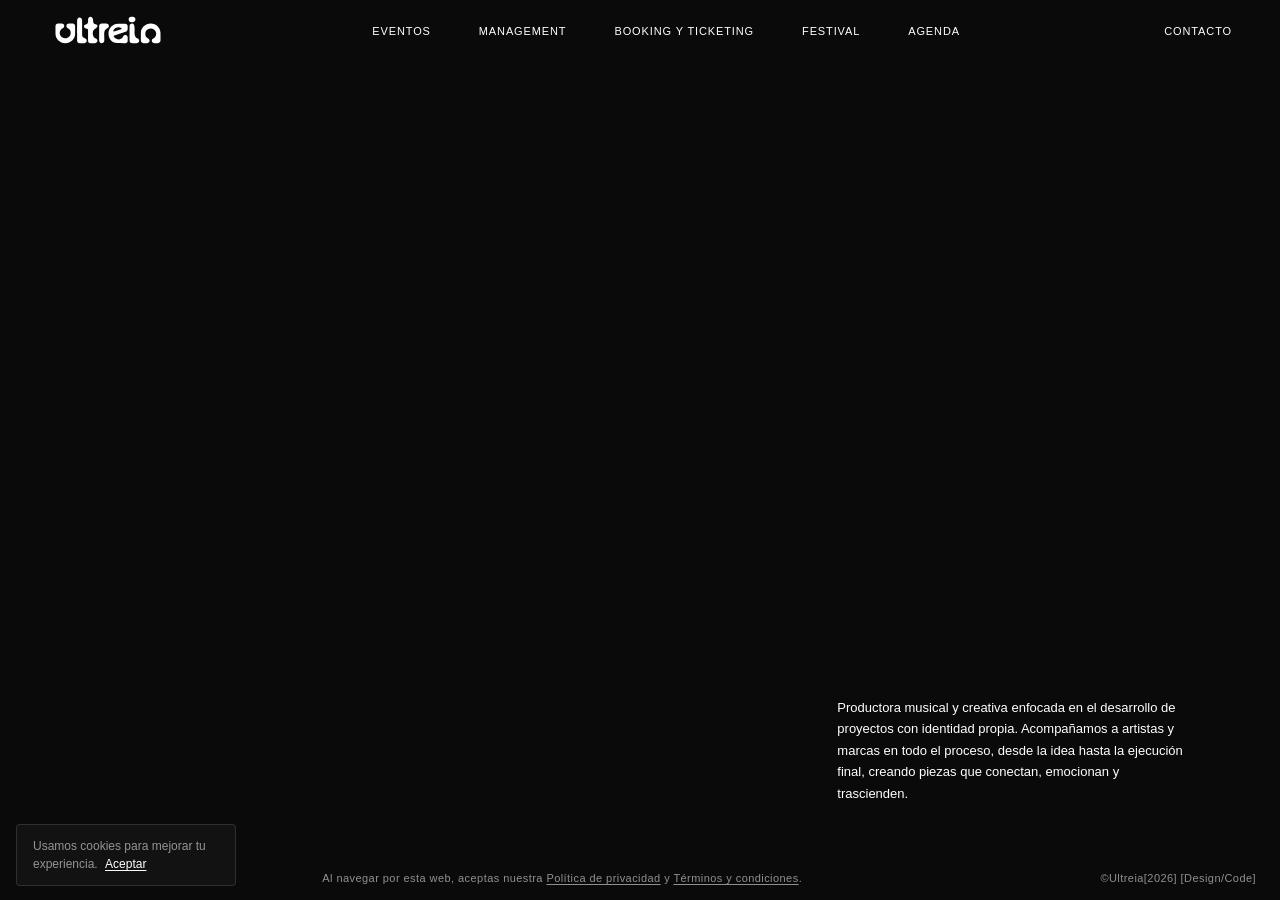
==== commit 5d377aba: "Refactor layout and document site architecture" ====
--- a/index.html
+++ b/index.html
@@ -395,14 +395,15 @@
     </div>
     <div class="footer-bar__right">
       <span class="footer-bar__copy">©Ultreia[2026] [Design/Code]</span>
-      <a href="pages/contacto.html" class="footer-bar__cta">Contacta</a>
     </div>
   </footer>
 
   <!-- ── Cookie Banner ────────────────────────────────────── -->
-  <div class="cookie-banner" id="cookie-banner" role="alert" aria-live="polite">
-    Usamos cookies para mejorar tu experiencia.
-    <button id="cookie-accept">Aceptar.</button>
+  <div class="cookie-banner" id="cookie-banner" role="dialog" aria-live="polite" aria-label="Aviso de cookies">
+    <p class="cookie-banner__text">
+      Usamos cookies para mejorar tu experiencia.
+      <button id="cookie-accept" class="cookie-banner__button">Aceptar</button>
+    </p>
   </div>
 
   <script src="js/main.js"></script>
--- a/css/variables.css
+++ b/css/variables.css
@@ -4,7 +4,7 @@
   --color-text: #ffffff;
   --color-text-dim: rgba(255, 255, 255, 0.55);
   --color-text-hover: #ffffff;
-  --color-overlay: rgba(10, 10, 10, 0.92);
+  --color-overlay: rgba(10, 10, 10, 0.82);
   --color-border: rgba(255, 255, 255, 0.12);
   --color-accent: #ffffff;
 
@@ -19,11 +19,29 @@
   --letter-spacing-nav: 0.08em;
 
   /* Layout */
+  --page-gutter: 48px;
+  --page-gutter-sm: 24px;
+  --footer-gutter: 24px;
+  --footer-gutter-sm: 16px;
   --nav-height: 60px;
   --footer-height: 44px;
-  --menu-height: 70vh;
+  --menu-max-height-vh: 78;
+  --menu-panel-padding-top: 52px;
+  --menu-panel-padding-bottom: 48px;
+  --menu-col-gap: 48px;
+  --hero-bottom-offset: 52px;
+  --hero-max-width: 420px;
+  --hero-max-width-mobile: 280px;
+  --hero-mobile-bottom-offset: 32px;
+  --cookie-offset: 14px;
+  --cookie-offset-mobile: 12px;
+  --cookie-max-width: 220px;
   --max-width: 1440px;
   --col: calc(100% / 3);
+  --layout-width: calc(100vw - (var(--page-gutter) * 2));
+  --layout-third: calc(var(--layout-width) / 3);
+  --layout-third-start: calc(var(--page-gutter) + (var(--layout-third) * 2));
+  --hero-width: calc(var(--layout-third) - var(--menu-col-gap));
 
   /* Timing */
   --ease-out: cubic-bezier(0.16, 1, 0.3, 1);
--- a/css/main.css
+++ b/css/main.css
@@ -31,7 +31,13 @@
   display: flex;
   align-items: center;
   justify-content: space-between;
-  padding: 0 48px;
+  padding: 0 var(--page-gutter);
+  background: transparent;
+  transition: background var(--duration-med) var(--ease-out);
+}
+
+.nav.is-menu-open {
+  background: transparent;
 }
 
 .nav__logo {
@@ -48,7 +54,7 @@
 .nav__links {
   display: flex;
   align-items: center;
-  gap: 48px;
+  gap: var(--menu-col-gap);
 }
 
 .nav__link {
@@ -91,10 +97,11 @@
 
 .hero {
   position: fixed;
-  bottom: calc(var(--footer-height) + 52px);
-  right: 80px;
+  bottom: calc(var(--footer-height) + var(--hero-bottom-offset));
+  left: var(--layout-third-start);
   z-index: 10;
-  max-width: 420px;
+  width: var(--hero-width);
+  max-width: var(--hero-max-width);
   pointer-events: none;
 }
 
@@ -115,7 +122,7 @@
   z-index: 90;
   display: flex;
   align-items: center;
-  padding: 0 24px;
+  padding: 0 var(--footer-gutter);
   gap: 0;
 }
 
@@ -129,7 +136,7 @@
   font-size: var(--font-size-label);
   color: var(--color-text-dim);
   letter-spacing: 0.04em;
-  padding: 0 24px;
+  padding: 0 var(--footer-gutter);
 }
 
 .footer-bar__center a {
@@ -156,35 +163,18 @@
   white-space: nowrap;
 }
 
-.footer-bar__cta {
-  font-size: var(--font-size-label);
-  letter-spacing: var(--letter-spacing-nav);
-  text-transform: uppercase;
-  background: rgba(255,255,255,0.1);
-  border: 1px solid var(--color-border);
-  padding: 4px 16px;
-  border-radius: 2px;
-  transition: background var(--duration-fast) ease, border-color var(--duration-fast) ease;
-  white-space: nowrap;
-}
-
-.footer-bar__cta:hover {
-  background: rgba(255,255,255,0.18);
-  border-color: rgba(255,255,255,0.3);
-}
-
 /* ── Cookie Banner ──────────────────────────────────────── */
 
 .cookie-banner {
   position: fixed;
-  bottom: calc(var(--footer-height) + 12px);
+  bottom: var(--cookie-offset);
   left: 16px;
   z-index: 200;
   background: rgba(20, 20, 20, 0.95);
   border: 1px solid var(--color-border);
   border-radius: 4px;
   padding: 12px 16px;
-  max-width: 220px;
+  max-width: var(--cookie-max-width);
   font-size: var(--font-size-sm);
   line-height: 1.5;
   color: var(--color-text-dim);
@@ -199,15 +189,25 @@
   pointer-events: none;
 }
 
-.cookie-banner a,
-.cookie-banner button {
+.cookie-banner__text {
+  margin: 0;
+}
+
+.cookie-banner__button {
   color: var(--color-text);
   text-decoration: underline;
   text-underline-offset: 2px;
   cursor: pointer;
-}
-
-.cookie-banner button:hover {
+  border: 0;
+  background: transparent;
+  padding: 0;
+  margin-left: 4px;
+  font: inherit;
+  line-height: inherit;
+  transition: opacity var(--duration-fast) ease;
+}
+
+.cookie-banner__button:hover {
   opacity: 0.7;
 }
 
@@ -215,7 +215,7 @@
 
 .menu-overlay {
   position: fixed;
-  top: var(--nav-height);
+  top: 0;
   left: 0;
   right: 0;
   z-index: 50;
@@ -225,7 +225,6 @@
   overflow: hidden;
   height: 0;
   transition: height var(--duration-slow) var(--ease-out);
-  border-bottom: 1px solid var(--color-border);
 }
 
 .menu-overlay.is-open {
@@ -245,7 +244,10 @@
   pointer-events: none;
   display: grid;
   grid-template-columns: 1fr 1fr 1fr;
-  padding: 52px 48px 48px;
+  padding:
+    calc(var(--nav-height) + var(--menu-panel-padding-top))
+    var(--page-gutter)
+    var(--menu-panel-padding-bottom);
   gap: 0;
   min-height: 400px;
 }
@@ -259,7 +261,7 @@
 /* ── Menu columns ───────────────────────────────────────── */
 
 .menu-col {
-  padding-right: 48px;
+  padding-right: var(--menu-col-gap);
 }
 
 .menu-col--image {
--- a/css/mobile.css
+++ b/css/mobile.css
@@ -293,9 +293,11 @@
 
   /* Hero text repositioned for mobile */
   .hero {
-    right: 24px;
-    bottom: calc(var(--footer-height) + 32px);
-    max-width: 280px;
+    left: auto;
+    right: var(--page-gutter-sm);
+    bottom: calc(var(--footer-height) + var(--hero-mobile-bottom-offset));
+    width: min(calc(100vw - (var(--page-gutter-sm) * 2)), var(--hero-max-width-mobile));
+    max-width: var(--hero-max-width-mobile);
   }
 
   .hero__text {
@@ -304,7 +306,7 @@
 
   /* Footer bar simplified on mobile */
   .footer-bar {
-    padding: 0 16px;
+    padding: 0 var(--footer-gutter-sm);
   }
 
   .footer-bar__center {
@@ -317,9 +319,10 @@
 
   /* Cookie banner */
   .cookie-banner {
-    bottom: calc(var(--footer-height) + 8px);
-    left: 12px;
-    max-width: 200px;
+    bottom: var(--cookie-offset);
+    left: var(--cookie-offset-mobile);
+    right: var(--cookie-offset-mobile);
+    max-width: none;
     font-size: 0.6875rem;
   }
 }
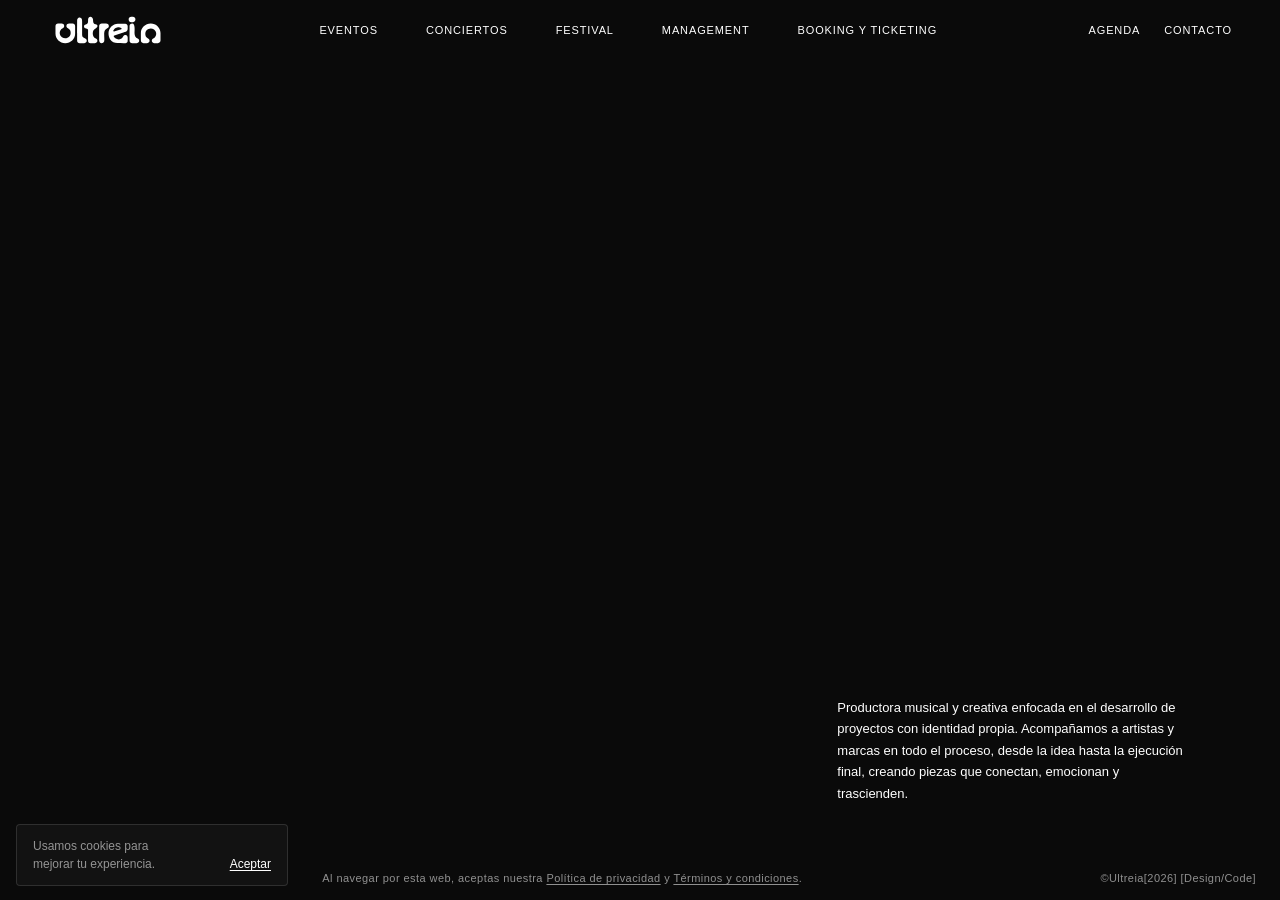
==== commit c1e34395: "Update menus, media, and deployment assets" ====
--- a/index.html
+++ b/index.html
@@ -16,7 +16,7 @@
   <!-- ── Background ──────────────────────────────────────── -->
   <div class="site-bg" aria-hidden="true">
     <video autoplay muted loop playsinline>
-      <source src="images/Video_de_fondo_ejemplo.mp4" type="video/mp4">
+      <source src="images/Video_de_fondo.mp4" type="video/mp4">
     </video>
   </div>
 
@@ -29,33 +29,34 @@
     <ul class="nav__links" role="list">
       <li>
         <button class="nav__link" data-menu="eventos" aria-expanded="false" aria-controls="menu-eventos">
-          Eventos
+          <span>Eventos</span>
+        </button>
+      </li>
+      <li>
+        <button class="nav__link" data-menu="conciertos" aria-expanded="false" aria-controls="menu-conciertos">
+          <span>Conciertos</span>
+        </button>
+      </li>
+      <li>
+        <button class="nav__link" data-menu="festival" aria-expanded="false" aria-controls="menu-festival">
+          <span>Festival</span>
         </button>
       </li>
       <li>
         <button class="nav__link" data-menu="management" aria-expanded="false" aria-controls="menu-management">
-          Management
+          <span>Management</span>
         </button>
       </li>
       <li>
         <button class="nav__link" data-menu="booking" aria-expanded="false" aria-controls="menu-booking">
-          Booking y Ticketing
-        </button>
-      </li>
-      <li>
-        <button class="nav__link" data-menu="festival" aria-expanded="false" aria-controls="menu-festival">
-          Festival
-        </button>
-      </li>
-      <li>
-        <button class="nav__link" data-menu="agenda" aria-expanded="false" aria-controls="menu-agenda">
-          Agenda
+          <span>Booking y Ticketing</span>
         </button>
       </li>
     </ul>
 
     <div class="nav__contact">
-      <a href="pages/contacto.html" class="nav__link">Contacto</a>
+      <a href="https://entradas.festivalultreia.com/" class="nav__link" target="_blank" rel="noopener"><span>Agenda</span></a>
+      <a href="pages/contacto.html" class="nav__link"><span>Contacto</span></a>
     </div>
 
     <!-- Hamburger (mobile only) -->
@@ -72,10 +73,11 @@
     <div class="mobile-level" id="mobile-level-1" data-level="1">
       <ul class="mobile-nav-list">
         <li class="mobile-nav-item" data-target="mobile-eventos">Eventos</li>
+        <li class="mobile-nav-item" data-target="mobile-conciertos">Conciertos</li>
+        <li class="mobile-nav-item" data-target="mobile-festival">Festival</li>
         <li class="mobile-nav-item" data-target="mobile-management">Management</li>
         <li class="mobile-nav-item" data-target="mobile-booking">Booking y Ticketing</li>
-        <li class="mobile-nav-item" data-target="mobile-festival">Festival</li>
-        <li class="mobile-nav-item" data-target="mobile-agenda">Agenda</li>
+        <li class="mobile-nav-item"><a href="https://entradas.festivalultreia.com/" target="_blank" rel="noopener">Agenda</a></li>
         <li class="mobile-nav-item"><a href="pages/contacto.html">Contacto</a></li>
       </ul>
     </div>
@@ -88,25 +90,44 @@
           <div class="mobile-sub-group">
             <p class="mobile-sub-label">Eventos Privados</p>
             <ul class="mobile-item-list" data-image="mobile-img-eventos">
-              <li class="mobile-item" data-img="images/eventos/privado-01.jpg">Evento 001</li>
-              <li class="mobile-item" data-img="images/eventos/privado-02.jpg">Evento 002</li>
-              <li class="mobile-item" data-img="images/eventos/privado-03.jpg">Evento 003</li>
-              <li class="mobile-item" data-img="images/eventos/privado-04.jpg">Evento 004</li>
-              <li class="mobile-item" data-img="images/eventos/privado-05.jpg">Evento 005</li>
+              <li class="mobile-item" data-img="images/eventos/privado-01.jpg">Feria del vino</li>
+              <li class="mobile-item" data-img="images/eventos/privado-02.jpg">Tardeo Somontes</li>
+              <li class="mobile-item" data-img="images/eventos/privado-03.jpg">Vive Primavera</li>
             </ul>
           </div>
           <div class="mobile-sub-group">
             <p class="mobile-sub-label">Eventos Públicos</p>
             <ul class="mobile-item-list" data-image="mobile-img-eventos">
-              <li class="mobile-item" data-img="images/eventos/publico-01.jpg">Evento 001</li>
-              <li class="mobile-item" data-img="images/eventos/publico-02.jpg">Evento 002</li>
-              <li class="mobile-item" data-img="images/eventos/publico-03.jpg">Evento 003</li>
-              <li class="mobile-item" data-img="images/eventos/publico-04.jpg">Evento 004</li>
-              <li class="mobile-item" data-img="images/eventos/publico-05.jpg">Evento 005</li>
+              <li class="mobile-item" data-img="images/eventos/publico-01.jpg">Alcobendas San Isidro <span class="menu-list__meta">2025</span></li>
+              <li class="mobile-item" data-img="images/eventos/publico-02.jpg">Alcobendas San Isidro <span class="menu-list__meta">2026</span></li>
+              <li class="mobile-item" data-img="images/eventos/publico-03.jpg">Imagina Sound Fest <span class="menu-list__meta">2025</span></li>
+              <li class="mobile-item" data-img="images/eventos/publico-04.jpg">Imagina Sound Halloween Fest <span class="menu-list__meta">2025</span></li>
+              <li class="mobile-item" data-img="images/eventos/publico-05.jpg">Imagina Sound Black Friday <span class="menu-list__meta">2026</span></li>
             </ul>
           </div>
         </div>
         <div class="mobile-sub-image" id="mobile-img-eventos">
+          <img src="" alt="" aria-hidden="true">
+        </div>
+      </div>
+    </div>
+
+    <!-- Level 2: Conciertos -->
+    <div class="mobile-level mobile-level--sub" id="mobile-conciertos" data-level="2" hidden>
+      <button class="mobile-back">← Conciertos</button>
+      <div class="mobile-sub-content">
+        <div class="mobile-sub-lists">
+          <div class="mobile-sub-group">
+            <p class="mobile-sub-desc">Desarrollamos conciertos con una mirada curatorial y ejecutiva, acompañando la producción, la identidad y la experiencia del directo.</p>
+            <ul class="mobile-item-list" data-image="mobile-img-conciertos">
+              <li class="mobile-item" data-img="images/guillan-sala-siroco.jpeg">Guillan - Sala Siroco</li>
+              <li class="mobile-item" data-img="images/sobrezero-sala-siroco.jpeg">Sobrezero - Sala Siroco</li>
+              <li class="mobile-item" data-img="images/management/audiovisual.jpg">Linea 4 - Sala Siroco</li>
+              <li class="mobile-item" data-img="images/manussian-sala-moby-dick.jpeg">Manussian - Sala Moby Dick</li>
+            </ul>
+          </div>
+        </div>
+        <div class="mobile-sub-image" id="mobile-img-conciertos">
           <img src="" alt="" aria-hidden="true">
         </div>
       </div>
@@ -119,10 +140,20 @@
         <div class="mobile-sub-lists">
           <div class="mobile-sub-group">
             <p class="mobile-sub-desc">Acompañamos a artistas en el desarrollo integral de su proyecto, conectándolos con los profesionales adecuados en cada fase.</p>
+            <p class="mobile-sub-label">Nuestros artistas</p>
             <ul class="mobile-item-list" data-image="mobile-img-management">
-              <li class="mobile-item" data-img="images/management/produccion.jpg">Producción musical</li>
-              <li class="mobile-item" data-img="images/management/identidad.jpg">Desarrollo creativo / identidad visual</li>
-              <li class="mobile-item" data-img="images/management/audiovisual.jpg">Proyectos audiovisuales</li>
+              <li class="mobile-item" data-img="images/management/produccion.jpg">Guilan</li>
+              <li class="mobile-item" data-img="images/management/identidad.jpg">Sobrezero</li>
+              <li class="mobile-item" data-img="images/management/audiovisual.jpg">Wistimber</li>
+            </ul>
+          </div>
+          <div class="mobile-sub-group">
+            <p class="mobile-sub-label">Servicios</p>
+            <ul class="mobile-item-list">
+              <li class="mobile-item">Producción musical</li>
+              <li class="mobile-item">Desarrollo creativo / identidad visual</li>
+              <li class="mobile-item">Proyectos audiovisuales</li>
+              <li class="mobile-item">Booking y Ticketing</li>
             </ul>
           </div>
         </div>
@@ -182,29 +213,6 @@
       </div>
     </div>
 
-    <!-- Level 2: Agenda -->
-    <div class="mobile-level mobile-level--sub" id="mobile-agenda" data-level="2" hidden>
-      <button class="mobile-back">← Agenda</button>
-      <div class="mobile-sub-content">
-        <div class="mobile-sub-lists">
-          <div class="mobile-sub-group">
-            <p class="mobile-sub-desc">Explora nuestra agenda y descubre a los artistas emergentes que están dando forma a lo que viene.</p>
-            <ul class="mobile-item-list" data-image="mobile-img-agenda">
-              <li class="mobile-item" data-img="images/agenda/mail.jpg">
-                <a href="mailto:info@ultreia.es">mail</a>
-              </li>
-              <li class="mobile-item" data-img="images/agenda/instagram.jpg">
-                <a href="https://instagram.com/ultreia" target="_blank" rel="noopener">instagram</a>
-              </li>
-            </ul>
-          </div>
-        </div>
-        <div class="mobile-sub-image" id="mobile-img-agenda">
-          <img src="" alt="" aria-hidden="true">
-        </div>
-      </div>
-    </div>
-
   </div><!-- /mobile-menu -->
 
   <!-- ── Menu overlay ────────────────────────────────────── -->
@@ -222,11 +230,9 @@
           funcione tanto a nivel creativo como comercial.
         </p>
         <ul class="menu-list" data-image-target="img-eventos">
-          <li class="menu-list__item" data-img="images/eventos/privado-01.jpg">Evento 001</li>
-          <li class="menu-list__item" data-img="images/eventos/privado-02.jpg">Evento 002</li>
-          <li class="menu-list__item" data-img="images/eventos/privado-03.jpg">Evento 003</li>
-          <li class="menu-list__item" data-img="images/eventos/privado-04.jpg">Evento 004</li>
-          <li class="menu-list__item" data-img="images/eventos/privado-05.jpg">Evento 005</li>
+          <li class="menu-list__item" data-img="images/eventos/privado-01.jpg">Feria del vino</li>
+          <li class="menu-list__item" data-img="images/eventos/privado-02.jpg">Tardeo Somontes</li>
+          <li class="menu-list__item" data-img="images/eventos/privado-03.jpg">Vive Primavera</li>
         </ul>
       </div>
 
@@ -240,11 +246,11 @@
           funcione tanto a nivel creativo como comercial.
         </p>
         <ul class="menu-list" data-image-target="img-eventos">
-          <li class="menu-list__item" data-img="images/eventos/publico-01.jpg">Evento 001</li>
-          <li class="menu-list__item" data-img="images/eventos/publico-02.jpg">Evento 002</li>
-          <li class="menu-list__item" data-img="images/eventos/publico-03.jpg">Evento 003</li>
-          <li class="menu-list__item" data-img="images/eventos/publico-04.jpg">Evento 004</li>
-          <li class="menu-list__item" data-img="images/eventos/publico-05.jpg">Evento 005</li>
+          <li class="menu-list__item" data-img="images/eventos/publico-01.jpg">Alcobendas San Isidro <span class="menu-list__meta">2025</span></li>
+          <li class="menu-list__item" data-img="images/eventos/publico-02.jpg">Alcobendas San Isidro <span class="menu-list__meta">2026</span></li>
+          <li class="menu-list__item" data-img="images/eventos/publico-03.jpg">Imagina Sound Fest <span class="menu-list__meta">2025</span></li>
+          <li class="menu-list__item" data-img="images/eventos/publico-04.jpg">Imagina Sound Halloween Fest <span class="menu-list__meta">2025</span></li>
+          <li class="menu-list__item" data-img="images/eventos/publico-05.jpg">Imagina Sound Black Friday <span class="menu-list__meta">2026</span></li>
         </ul>
       </div>
 
@@ -256,9 +262,31 @@
       </div>
     </div>
 
+    <!-- Conciertos -->
+    <div class="menu-panel" id="menu-conciertos" role="region" aria-label="Conciertos">
+      <div class="menu-col">
+        <p class="menu-col__desc">
+          Diseñamos conciertos desde una mirada integral, uniendo programación, producción y
+          experiencia para construir directos con identidad propia y recorrido real.
+        </p>
+        <ul class="menu-list" data-image-target="img-conciertos">
+          <li class="menu-list__item" data-img="images/guillan-sala-siroco.jpeg">Guillan - Sala Siroco</li>
+          <li class="menu-list__item" data-img="images/sobrezero-sala-siroco.jpeg">Sobrezero - Sala Siroco</li>
+          <li class="menu-list__item" data-img="images/management/audiovisual.jpg">Linea 4 - Sala Siroco</li>
+          <li class="menu-list__item" data-img="images/manussian-sala-moby-dick.jpeg">Manussian - Sala Moby Dick</li>
+        </ul>
+      </div>
+      <div class="menu-col"></div>
+      <div class="menu-col menu-col--image">
+        <div class="menu-image" id="img-conciertos">
+          <img src="" alt="" aria-hidden="true">
+        </div>
+      </div>
+    </div>
+
     <!-- Management -->
     <div class="menu-panel" id="menu-management" role="region" aria-label="Management">
-      <!-- Col 1: Description + list -->
+      <!-- Col 1: Description + artists -->
       <div class="menu-col">
         <p class="menu-col__desc">
           Acompañamos a artistas en el desarrollo integral de su proyecto, conectándolos con
@@ -267,20 +295,33 @@
           de colaboradores, productores, técnicos, creativos, que aportan valor real al
           proyecto.
         </p>
-        <ul class="menu-list" data-image-target="img-management">
-          <li class="menu-list__item" data-img="images/management/produccion.jpg">Producción musical</li>
-          <li class="menu-list__item" data-img="images/management/identidad.jpg">Desarrollo creativo / identidad visual</li>
-          <li class="menu-list__item" data-img="images/management/audiovisual.jpg">Proyectos audiovisuales</li>
-        </ul>
-      </div>
-
-      <!-- Col 2: empty spacer -->
-      <div class="menu-col"></div>
-
-      <!-- Col 3: Image -->
+        <p class="menu-col__label">Nuestros artistas</p>
+        <ul class="menu-list" data-preview-target="preview-management" data-preview-mode="image">
+          <li class="menu-list__item" data-img="images/management/produccion.jpg">Guilan</li>
+          <li class="menu-list__item" data-img="images/management/identidad.jpg">Sobrezero</li>
+          <li class="menu-list__item" data-img="images/management/audiovisual.jpg">Wistimber</li>
+        </ul>
+      </div>
+
+      <!-- Col 2: Services -->
+      <div class="menu-col">
+        <ul class="menu-list" data-preview-target="preview-management" data-preview-mode="detail">
+          <li class="menu-list__item" data-detail-title="Producción musical" data-detail-text="Acompañamos la definición sonora del proyecto desde una mirada estratégica y creativa, coordinando productores, sesiones, repertorio y dirección artística para que cada lanzamiento tenga coherencia, identidad y una lectura clara dentro del recorrido del artista.||Trabajamos cada etapa de la producción como una decisión de posicionamiento, cuidando tanto el detalle técnico como la intención emocional y el encaje con la visión global del proyecto.||Nuestro objetivo es que la música no solo funcione como una suma de canciones, sino como una propuesta sólida, reconocible y preparada para crecer con consistencia en el tiempo.">Producción musical</li>
+          <li class="menu-list__item" data-detail-title="Desarrollo creativo / identidad visual" data-detail-text="Construimos un universo visual sólido alrededor del proyecto, trabajando concepto, narrativa, piezas gráficas, contenido digital, dirección de arte y aplicaciones visuales para que la identidad del artista se perciba de forma consistente en cada punto de contacto.||No se trata solo de diseñar una estética, sino de ordenar un lenguaje visual capaz de sostener lanzamientos, campañas, directos, redes y colaboraciones sin perder carácter ni claridad.||Buscamos que cada elemento visual refuerce el relato del artista y lo haga reconocible, legible y diferencial dentro de un contexto cada vez más saturado.">Desarrollo creativo / identidad visual</li>
+          <li class="menu-list__item" data-detail-title="Proyectos audiovisuales" data-detail-text="Desarrollamos piezas audiovisuales que amplían el relato del artista y refuerzan su posicionamiento, conectando música, imagen y narrativa en formatos pensados tanto para lanzamiento como para comunicación, directo y construcción de comunidad.||Planteamos cada proyecto audiovisual como una extensión natural de la propuesta artística, definiendo tono, ritmo, lenguaje visual y objetivos concretos según el momento en el que se encuentre el proyecto.||Desde videoclips hasta piezas de contenido o formatos escénicos, buscamos construir materiales que sumen valor real y mantengan una línea estética coherente en el tiempo.">Proyectos audiovisuales</li>
+          <li class="menu-list__item" data-detail-title="Booking y Ticketing" data-detail-text="Coordinamos contratación, estrategia de venta y operativa de entradas para que cada fecha funcione con solidez comercial y una ejecución ordenada, alineando propuesta artística, calendario, negociación, ticketing y comunicación con una visión conjunta.||Nos implicamos en la planificación de cada concierto o ciclo atendiendo tanto a la viabilidad económica como a la experiencia de público, buscando que cada movimiento tenga sentido dentro de la evolución del proyecto.||La idea es convertir la operativa en una herramienta de crecimiento, profesionalizando procesos y ayudando a que cada oportunidad en directo se construya con criterio, método y continuidad.">Booking y Ticketing</li>
+        </ul>
+      </div>
+
+      <!-- Col 3: Dynamic preview -->
       <div class="menu-col menu-col--image">
-        <div class="menu-image" id="img-management">
-          <img src="" alt="" aria-hidden="true">
+        <div class="menu-preview" id="preview-management">
+          <div class="menu-detail" aria-live="polite">
+            <div class="menu-detail__text"></div>
+          </div>
+          <div class="menu-image">
+            <img src="" alt="" aria-hidden="true">
+          </div>
         </div>
       </div>
     </div>
@@ -348,31 +389,6 @@
       </div>
     </div>
 
-    <!-- Agenda -->
-    <div class="menu-panel" id="menu-agenda" role="region" aria-label="Agenda">
-      <div class="menu-col">
-        <p class="menu-col__desc">
-          Explora nuestra agenda y descubre a los artistas emergentes que están dando forma
-          a lo que viene. Una selección de proyectos con identidad propia, pensados para
-          conectar en directo.
-        </p>
-        <ul class="menu-list" data-image-target="img-agenda">
-          <li class="menu-list__item" data-img="images/agenda/mail.jpg">
-            <a href="mailto:info@ultreia.es">mail</a>
-          </li>
-          <li class="menu-list__item" data-img="images/agenda/instagram.jpg">
-            <a href="https://instagram.com/ultreia" target="_blank" rel="noopener">instagram</a>
-          </li>
-        </ul>
-      </div>
-      <div class="menu-col"></div>
-      <div class="menu-col menu-col--image">
-        <div class="menu-image" id="img-agenda">
-          <img src="" alt="" aria-hidden="true">
-        </div>
-      </div>
-    </div>
-
   </div><!-- /menu-overlay -->
 
   <!-- ── Hero content ─────────────────────────────────────── -->
@@ -401,7 +417,7 @@
   <!-- ── Cookie Banner ────────────────────────────────────── -->
   <div class="cookie-banner" id="cookie-banner" role="dialog" aria-live="polite" aria-label="Aviso de cookies">
     <p class="cookie-banner__text">
-      Usamos cookies para mejorar tu experiencia.
+      Usamos cookies para<br>mejorar tu experiencia.
       <button id="cookie-accept" class="cookie-banner__button">Aceptar</button>
     </p>
   </div>
--- a/css/main.css
+++ b/css/main.css
@@ -55,42 +55,61 @@
   display: flex;
   align-items: center;
   gap: var(--menu-col-gap);
+  height: 100%;
+}
+
+.nav__links li {
+  display: flex;
+  align-items: stretch;
+  height: 100%;
 }
 
 .nav__link {
+  display: inline-flex;
+  align-items: center;
+  height: 100%;
   font-size: var(--font-size-nav);
   letter-spacing: var(--letter-spacing-nav);
   text-transform: uppercase;
   color: var(--color-text);
   cursor: pointer;
   position: relative;
-  transition: opacity var(--duration-fast) ease;
+  transition: color var(--duration-fast) ease, opacity var(--duration-fast) ease;
   white-space: nowrap;
   user-select: none;
 }
 
+.nav__link > span {
+  position: relative;
+  display: inline-block;
+}
+
 .nav__link::after {
-  content: '';
-  position: absolute;
-  bottom: -3px;
-  left: 0;
-  width: 0;
-  height: 1px;
-  background: var(--color-text);
-  transition: width var(--duration-med) var(--ease-out);
-}
-
-.nav__link:hover::after,
-.nav__link.is-active::after {
-  width: 100%;
+  content: none;
 }
 
 .nav__link.is-active {
-  opacity: 1;
+  color: var(--color-text);
 }
 
 .nav__contact {
+  display: flex;
+  align-items: center;
+  gap: 24px;
   flex-shrink: 0;
+}
+
+.nav:hover .nav__link,
+.nav.is-menu-open .nav__link {
+  color: var(--color-text-dim);
+}
+
+.nav:hover .nav__link:hover,
+.nav:hover .nav__link:focus-visible,
+.nav.is-menu-open .nav__link.is-active,
+.nav.is-menu-open .nav__contact .nav__link:hover,
+.nav.is-menu-open .nav__contact .nav__link:focus-visible {
+  color: var(--color-text);
 }
 
 /* ── Hero content ───────────────────────────────────────── */
@@ -174,7 +193,8 @@
   border: 1px solid var(--color-border);
   border-radius: 4px;
   padding: 12px 16px;
-  max-width: var(--cookie-max-width);
+  width: 272px;
+  max-width: none;
   font-size: var(--font-size-sm);
   line-height: 1.5;
   color: var(--color-text-dim);
@@ -191,9 +211,15 @@
 
 .cookie-banner__text {
   margin: 0;
+  position: relative;
+  padding-right: 56px;
+  max-width: none;
 }
 
 .cookie-banner__button {
+  position: absolute;
+  right: 0;
+  bottom: 0;
   color: var(--color-text);
   text-decoration: underline;
   text-underline-offset: 2px;
@@ -201,7 +227,6 @@
   border: 0;
   background: transparent;
   padding: 0;
-  margin-left: 4px;
   font: inherit;
   line-height: inherit;
   transition: opacity var(--duration-fast) ease;
@@ -308,21 +333,7 @@
   cursor: pointer;
   padding: 6px 0;
   transition: color var(--duration-fast) ease;
-  position: relative;
   width: fit-content;
-}
-
-.menu-list__item::before {
-  content: '';
-  position: absolute;
-  left: -16px;
-  top: 50%;
-  transform: translateY(-50%) scaleX(0);
-  width: 8px;
-  height: 1px;
-  background: var(--color-text);
-  transform-origin: left;
-  transition: transform var(--duration-fast) var(--ease-out);
 }
 
 .menu-list__item:hover,
@@ -330,9 +341,12 @@
   color: var(--color-text);
 }
 
-.menu-list__item:hover::before,
-.menu-list__item.is-active::before {
-  transform: translateY(-50%) scaleX(1);
+.menu-list__meta {
+  display: inline-block;
+  font-size: 0.55em;
+  line-height: 1;
+  vertical-align: super;
+  margin-left: 4px;
 }
 
 .menu-list__link {
@@ -384,6 +398,79 @@
 
 .menu-image img.is-visible {
   opacity: 1;
+}
+
+.menu-preview {
+  width: 100%;
+  position: relative;
+  min-height: 320px;
+}
+
+.menu-preview .menu-image,
+.menu-preview .menu-detail {
+  transition:
+    opacity var(--duration-med) ease,
+    transform var(--duration-med) var(--ease-out);
+}
+
+.menu-preview .menu-image {
+  opacity: 0;
+  transform: translateY(8px);
+  pointer-events: none;
+  position: absolute;
+  inset: 0;
+}
+
+.menu-preview .menu-detail {
+  padding: 0;
+  opacity: 0;
+  transform: translateY(8px);
+  pointer-events: none;
+  position: absolute;
+  inset: 0;
+}
+
+.menu-preview.is-image-visible .menu-image {
+  opacity: 1;
+  transform: translateY(0);
+  pointer-events: auto;
+  position: relative;
+}
+
+.menu-preview.is-image-visible .menu-detail {
+  opacity: 0;
+  transform: translateY(-8px);
+  pointer-events: none;
+}
+
+.menu-preview.is-detail-visible .menu-detail {
+  opacity: 1;
+  transform: translateY(0);
+  position: relative;
+  pointer-events: auto;
+}
+
+.menu-preview.is-detail-visible .menu-image {
+  opacity: 0;
+  transform: translateY(8px);
+  pointer-events: none;
+}
+
+.menu-detail__text {
+  font-size: var(--font-size-body);
+  line-height: 1.7;
+  color: var(--color-text-dim);
+  max-width: none;
+  width: 100%;
+  margin: 0;
+}
+
+.menu-detail__text p {
+  margin: 0 0 14px;
+}
+
+.menu-detail__text p:last-child {
+  margin-bottom: 0;
 }
 
 /* ── Utilities ──────────────────────────────────────────── */
